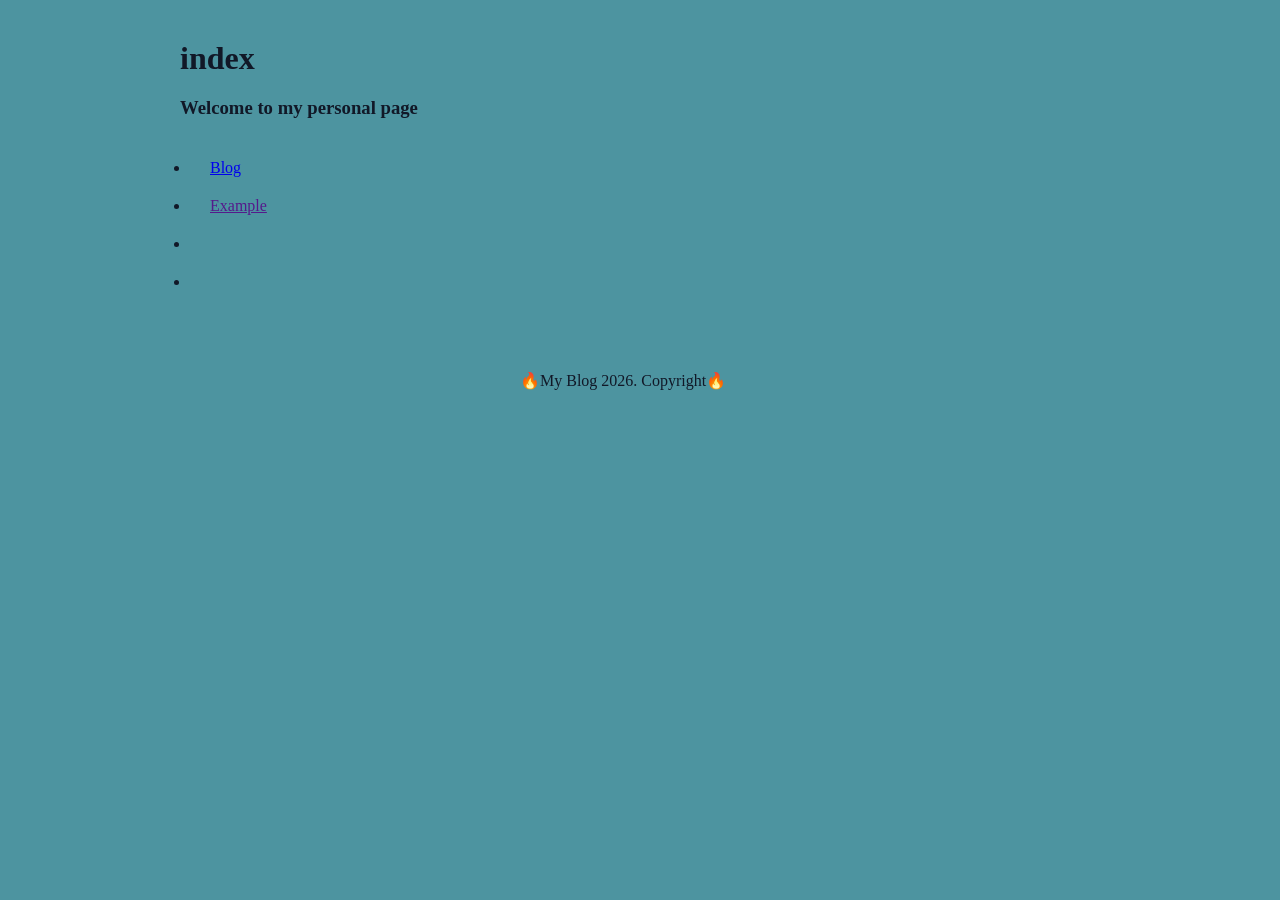
==== index.html @ ece4141d "Public site" ====
<!DOCTYPE html>
<html lang="en">
<head>
    <meta charset="UTF-8">
    <meta name="viewport" content="width=device-width, initial-scale=1.0">
    <title>Main Page</title>
    <link rel="stylesheet" href="style.css">
</head>
<body>


<header>
    <h1>index</h1>
    <h3>Welcome to my personal page</h3>
    <nav>
    <ul>
        <li><a href="/pages/blog.html">Blog</a></li>
        <li><a href="">Example</a></li>
        <li></li>
        <li></li>
        
    </ul>
    </nav>
</header>

    <main>
        

    </main>



    <footer>
        <p>My Blog 2026. Copyright</p>
    </footer>
    
</body>
</html>
---- style.css ----
/*the whole site*/

:root {
  --color-primary: #4f46e5; 
  --color-secondary: #06b6d4;
  --color-bg: #4d94a0; 
  --color-text: #111827;
}

body {
  background-color: var(--color-bg);
  color: var(--color-text);
}

/*button {
  background-color: var(--color-primary);
}*/

h1::after {
  content: "";
  display: block;
  height: 0px;
  background: black;
}

p {
  padding: 10px 350px;
}

p:hover {
  background: red;
}

p::before,
p::after {
  content: "🔥";
}

.container {
  max-width: 1200px;
  margin: 0 auto;
  padding: 0 20px;
}


* {
  max-width: 1000px;
  margin: 0 auto;
  padding: 10px;
  box-sizing: border-box;
}
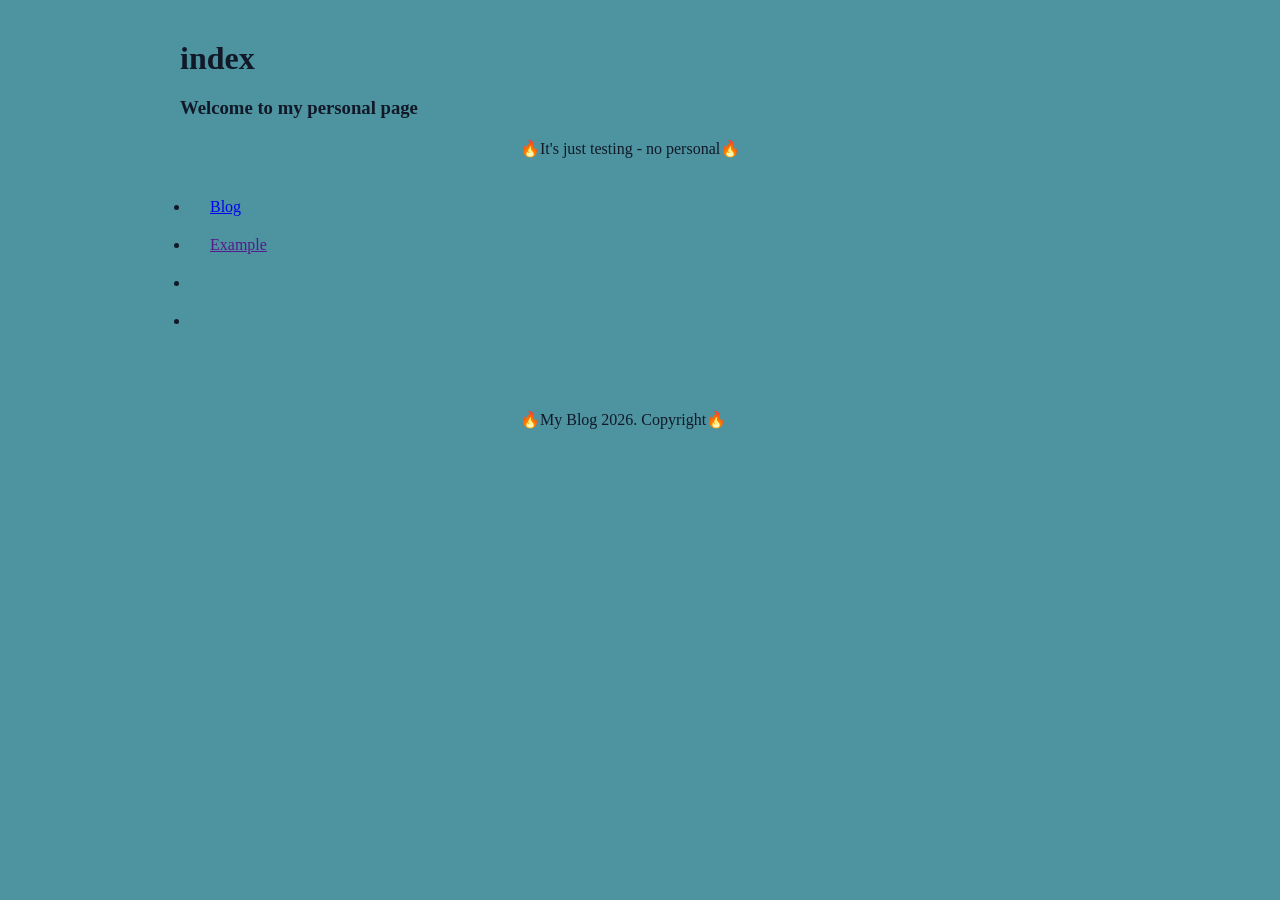
==== commit 7a53a1fe: "Just testing" ====
--- a/index.html
+++ b/index.html
@@ -12,6 +12,7 @@
 <header>
     <h1>index</h1>
     <h3>Welcome to my personal page</h3>
+    <p>It's just testing - no personal</p>
     <nav>
     <ul>
         <li><a href="/pages/blog.html">Blog</a></li>
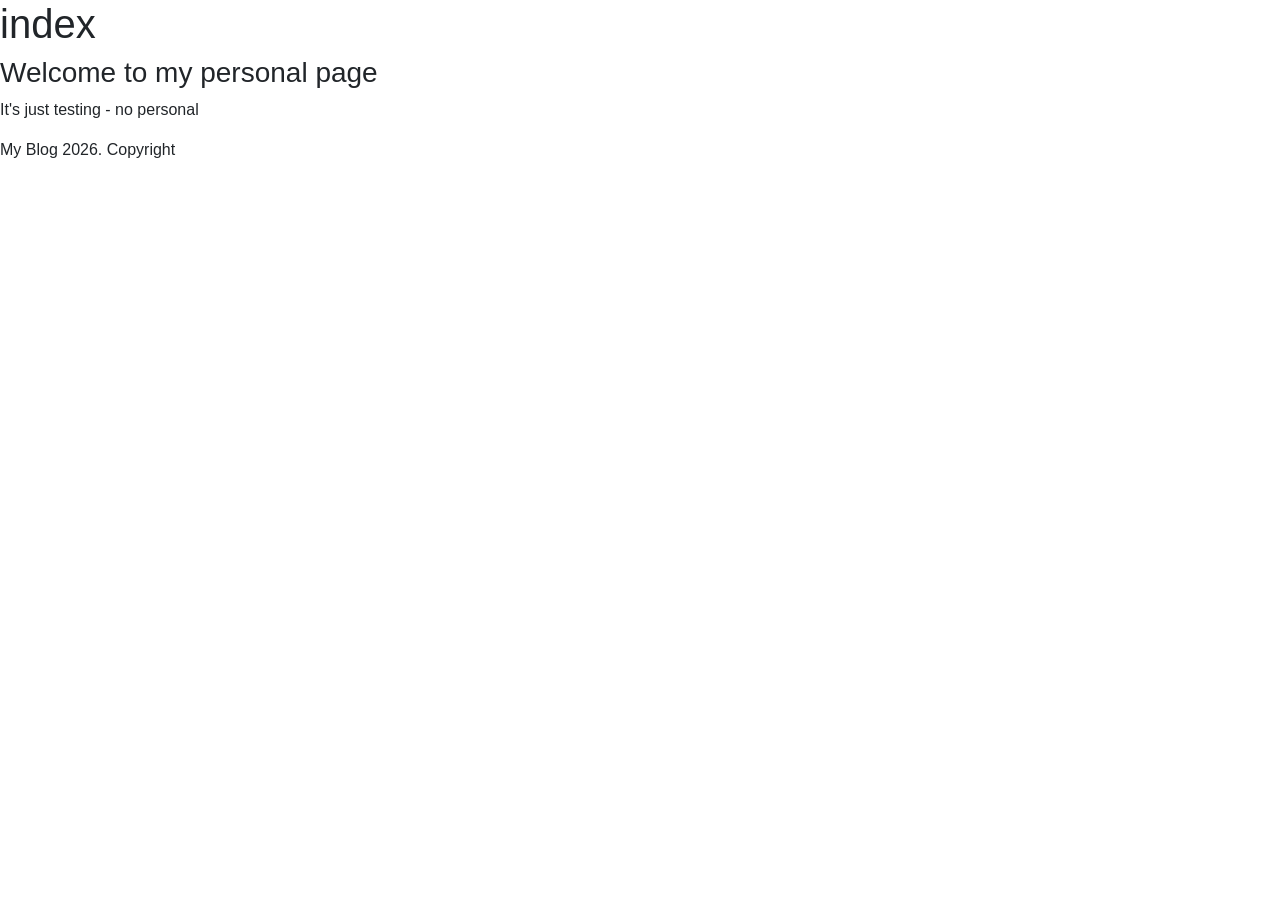
==== commit da92957f: "Delete CSS, maybe add bootstrap" ====
--- a/index.html
+++ b/index.html
@@ -2,25 +2,17 @@
 <html lang="en">
 <head>
     <meta charset="UTF-8">
-    <meta name="viewport" content="width=device-width, initial-scale=1.0">
+    <meta name="viewport" content="width=device-width, initial-scale=1, shrink-to-fit=no">
     <title>Main Page</title>
-    <link rel="stylesheet" href="style.css">
+    <link rel="stylesheet" href="https://cdn.jsdelivr.net/npm/bootstrap@4.1.3/dist/css/bootstrap.min.css" integrity="sha384-MCw98/SFnGE8fJT3GXwEOngsV7Zt27NXFoaoApmYm81iuXoPkFOJwJ8ERdknLPMO" crossorigin="anonymous">  
 </head>
 <body>
-
 
 <header>
     <h1>index</h1>
     <h3>Welcome to my personal page</h3>
     <p>It's just testing - no personal</p>
     <nav>
-    <ul>
-        <li><a href="/pages/blog.html">Blog</a></li>
-        <li><a href="">Example</a></li>
-        <li></li>
-        <li></li>
-        
-    </ul>
     </nav>
 </header>
 
@@ -34,6 +26,9 @@
     <footer>
         <p>My Blog 2026. Copyright</p>
     </footer>
-    
+
+    <script src="https://code.jquery.com/jquery-3.3.1.slim.min.js" integrity="sha384-q8i/X+965DzO0rT7abK41JStQIAqVgRVzpbzo5smXKp4YfRvH+8abtTE1Pi6jizo" crossorigin="anonymous"></script>
+<script src="https://cdn.jsdelivr.net/npm/popper.js@1.14.3/dist/umd/popper.min.js" integrity="sha384-ZMP7rVo3mIykV+2+9J3UJ46jBk0WLaUAdn689aCwoqbBJiSnjAK/l8WvCWPIPm49" crossorigin="anonymous"></script>
+<script src="https://cdn.jsdelivr.net/npm/bootstrap@4.1.3/dist/js/bootstrap.min.js" integrity="sha384-ChfqqxuZUCnJSK3+MXmPNIyE6ZbWh2IMqE241rYiqJxyMiZ6OW/JmZQ5stwEULTy" crossorigin="anonymous"></script>
 </body>
 </html>
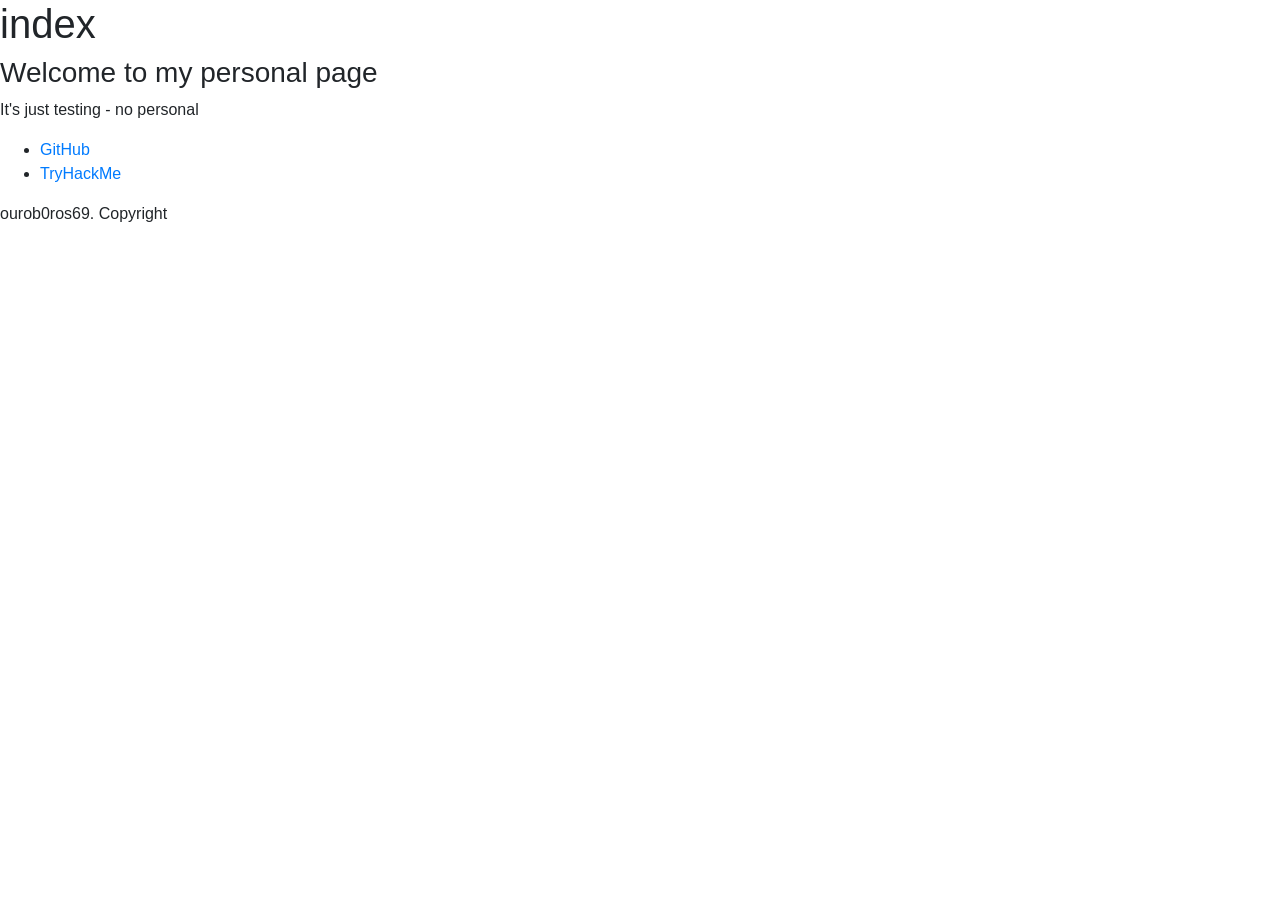
==== commit c9b06f97: "Again from the start" ====
--- a/index.html
+++ b/index.html
@@ -17,14 +17,17 @@
 </header>
 
     <main>
-        
+       <ul>
+        <li><a href="https://github.com/Ourob0ros69">GitHub</a></li>
+        <li><a href="https://tryhackme.com/p/Ourob0ros">TryHackMe</a></li>
+       </ul> 
 
     </main>
 
 
 
     <footer>
-        <p>My Blog 2026. Copyright</p>
+        <p>ourob0ros69. Copyright</p>
     </footer>
 
     <script src="https://code.jquery.com/jquery-3.3.1.slim.min.js" integrity="sha384-q8i/X+965DzO0rT7abK41JStQIAqVgRVzpbzo5smXKp4YfRvH+8abtTE1Pi6jizo" crossorigin="anonymous"></script>
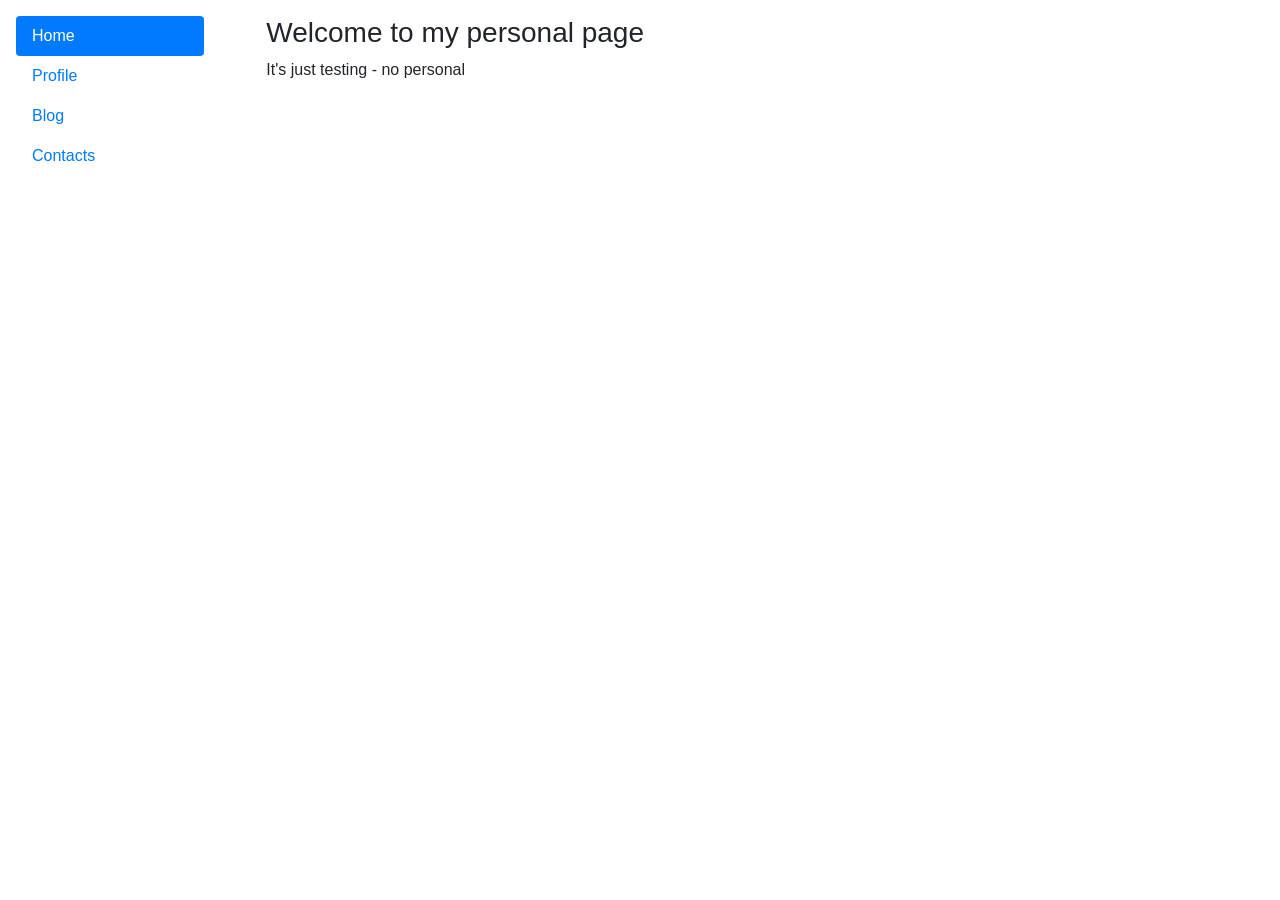
==== commit 1f91e8c4: "Update style - Bootstrap" ====
--- a/index.html
+++ b/index.html
@@ -1,13 +1,20 @@
 <!DOCTYPE html>
 <html lang="en">
-<head>
+    <head>
+    <!-- Google Tag Manager -->
+    <script>(function(w,d,s,l,i){w[l]=w[l]||[];w[l].push({'gtm.start':
+    new Date().getTime(),event:'gtm.js'});var f=d.getElementsByTagName(s)[0],
+    j=d.createElement(s),dl=l!='dataLayer'?'&l='+l:'';j.async=true;j.src=
+    'https://www.googletagmanager.com/gtm.js?id='+i+dl;f.parentNode.insertBefore(j,f);
+    })(window,document,'script','dataLayer','GTM-NDZLG5LX');</script>
+    <!-- End Google Tag Manager -->
     <meta charset="UTF-8">
     <meta name="viewport" content="width=device-width, initial-scale=1, shrink-to-fit=no">
     <title>Main Page</title>
     <link rel="stylesheet" href="https://cdn.jsdelivr.net/npm/bootstrap@4.1.3/dist/css/bootstrap.min.css" integrity="sha384-MCw98/SFnGE8fJT3GXwEOngsV7Zt27NXFoaoApmYm81iuXoPkFOJwJ8ERdknLPMO" crossorigin="anonymous">  
 </head>
 <body>
-
+<!---
 <header>
     <h1>index</h1>
     <h3>Welcome to my personal page</h3>
@@ -15,22 +22,49 @@
     <nav>
     </nav>
 </header>
+-->
+
+    <!-- Google Tag Manager (noscript) -->
+    <noscript><iframe src="https://www.googletagmanager.com/ns.html?id=GTM-NDZLG5LX"
+    height="0" width="0" style="display:none;visibility:hidden"></iframe></noscript>
+    <!-- End Google Tag Manager (noscript) -->
 
     <main>
-       <ul>
-        <li><a href="https://github.com/Ourob0ros69">GitHub</a></li>
-        <li><a href="https://tryhackme.com/p/Ourob0ros">TryHackMe</a></li>
-       </ul> 
+<div class="row">
+  <div class="col col-lg-2 m-3">
+    <div class="nav flex-column nav-pills" id="v-pills-tab" role="tablist" aria-orientation="vertical">
+      <a class="nav-link active" id="v-pills-home-tab" data-toggle="pill" href="#v-pills-home" role="tab" aria-controls="v-pills-home" aria-selected="true">Home</a>
+      <a class="nav-link" id="v-pills-profile-tab" data-toggle="pill" href="#v-pills-profile" role="tab" aria-controls="v-pills-profile" aria-selected="false">Profile</a>
+      <a class="nav-link" id="v-pills-blog-tab" data-toggle="pill" href="#v-pills-blog" role="tab" aria-controls="v-pills-blog" aria-selected="false">Blog</a>
+      <a class="nav-link" id="v-pills-contacts-tab" data-toggle="pill" href="#v-pills-contacts" role="tab" aria-controls="v-pills-contacts" aria-selected="false">Contacts</a>
+    </div>
+  </div>
+  <div class="col-9 m-3">
+    <div class="tab-content" id="v-pills-tabContent">
+      <div class="tab-pane fade show active" id="v-pills-home" role="tabpanel" aria-labelledby="v-pills-home-tab">
+            <h3>Welcome to my personal page</h3>
+            <p>It's just testing - no personal</p>
+      </div>
+      <div class="tab-pane fade" id="v-pills-profile" role="tabpanel" aria-labelledby="v-pills-profile-tab">...</div>
+      <div class="tab-pane fade" id="v-pills-blog" role="tabpanel" aria-labelledby="v-pills-blog-tab">...</div>
+      <div class="tab-pane fade" id="v-pills-contacts" role="tabpanel" aria-labelledby="v-pills-contacts-tab">
+        
+      </div>
+    </div>
+  </div>
+</div>
+
 
     </main>
 
 
+<!--
+    <footer class="footer">
+        <div class="mx-auto" style="width: 200px;">ourob0ros69. Copyright</div>
+    </footer>    
+-->
 
-    <footer>
-        <p>ourob0ros69. Copyright</p>
-    </footer>
-
-    <script src="https://code.jquery.com/jquery-3.3.1.slim.min.js" integrity="sha384-q8i/X+965DzO0rT7abK41JStQIAqVgRVzpbzo5smXKp4YfRvH+8abtTE1Pi6jizo" crossorigin="anonymous"></script>
+<script src="https://code.jquery.com/jquery-3.3.1.slim.min.js" integrity="sha384-q8i/X+965DzO0rT7abK41JStQIAqVgRVzpbzo5smXKp4YfRvH+8abtTE1Pi6jizo" crossorigin="anonymous"></script>
 <script src="https://cdn.jsdelivr.net/npm/popper.js@1.14.3/dist/umd/popper.min.js" integrity="sha384-ZMP7rVo3mIykV+2+9J3UJ46jBk0WLaUAdn689aCwoqbBJiSnjAK/l8WvCWPIPm49" crossorigin="anonymous"></script>
 <script src="https://cdn.jsdelivr.net/npm/bootstrap@4.1.3/dist/js/bootstrap.min.js" integrity="sha384-ChfqqxuZUCnJSK3+MXmPNIyE6ZbWh2IMqE241rYiqJxyMiZ6OW/JmZQ5stwEULTy" crossorigin="anonymous"></script>
 </body>
